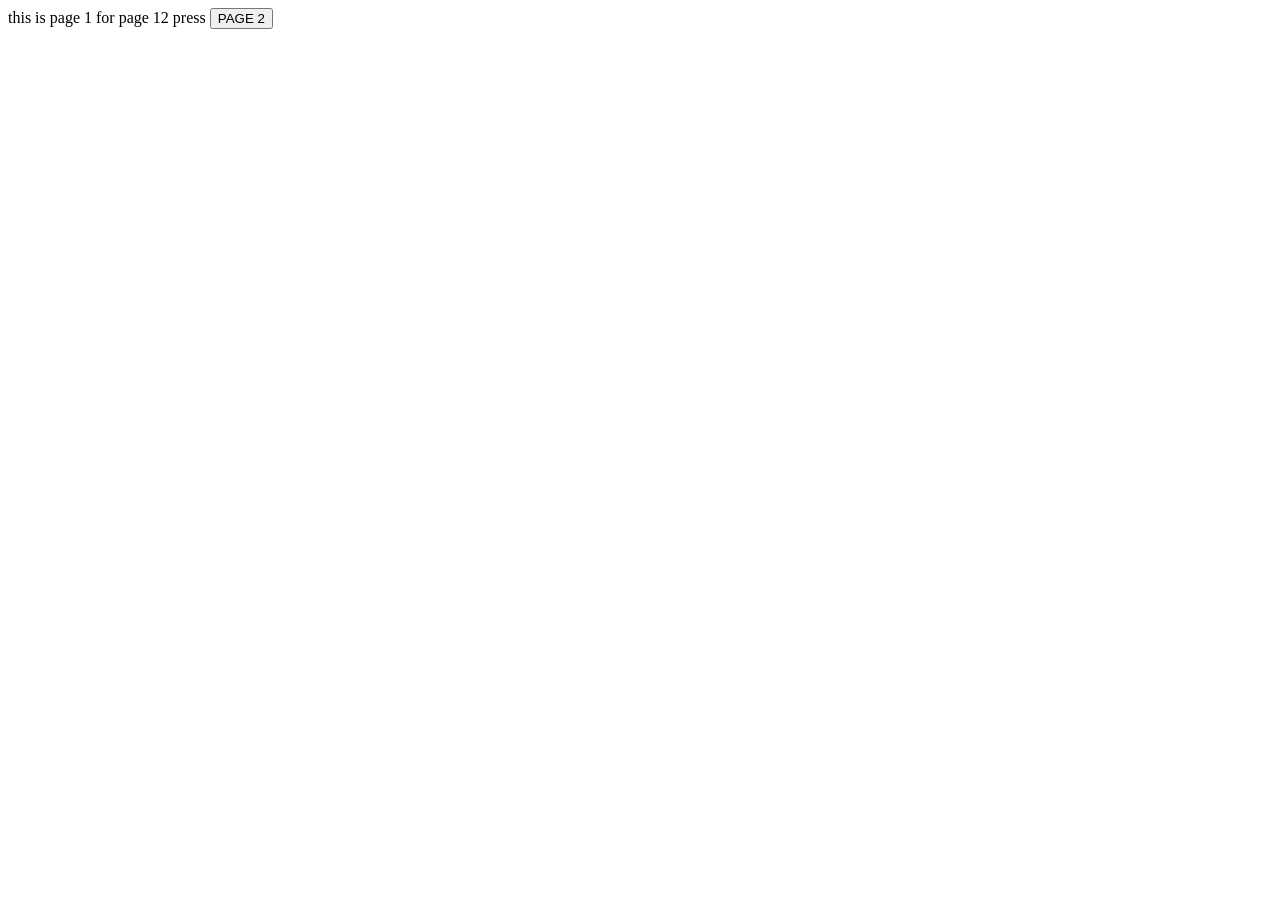
==== testing1.html @ 08af6ed6 "Add files via upload" ====
<!DOCTYPE html>
<html lang="en">
<head>
    <meta charset="UTF-8">
    <meta name="viewport" content="width=device-width, initial-scale=1.0">
    <title>Document</title>
</head>
<body>
    this is page 1 for page 12 press
    <button ><link rel="stylesheet" href="Page2.html">PAGE 2</button>
    
</body>
</html>
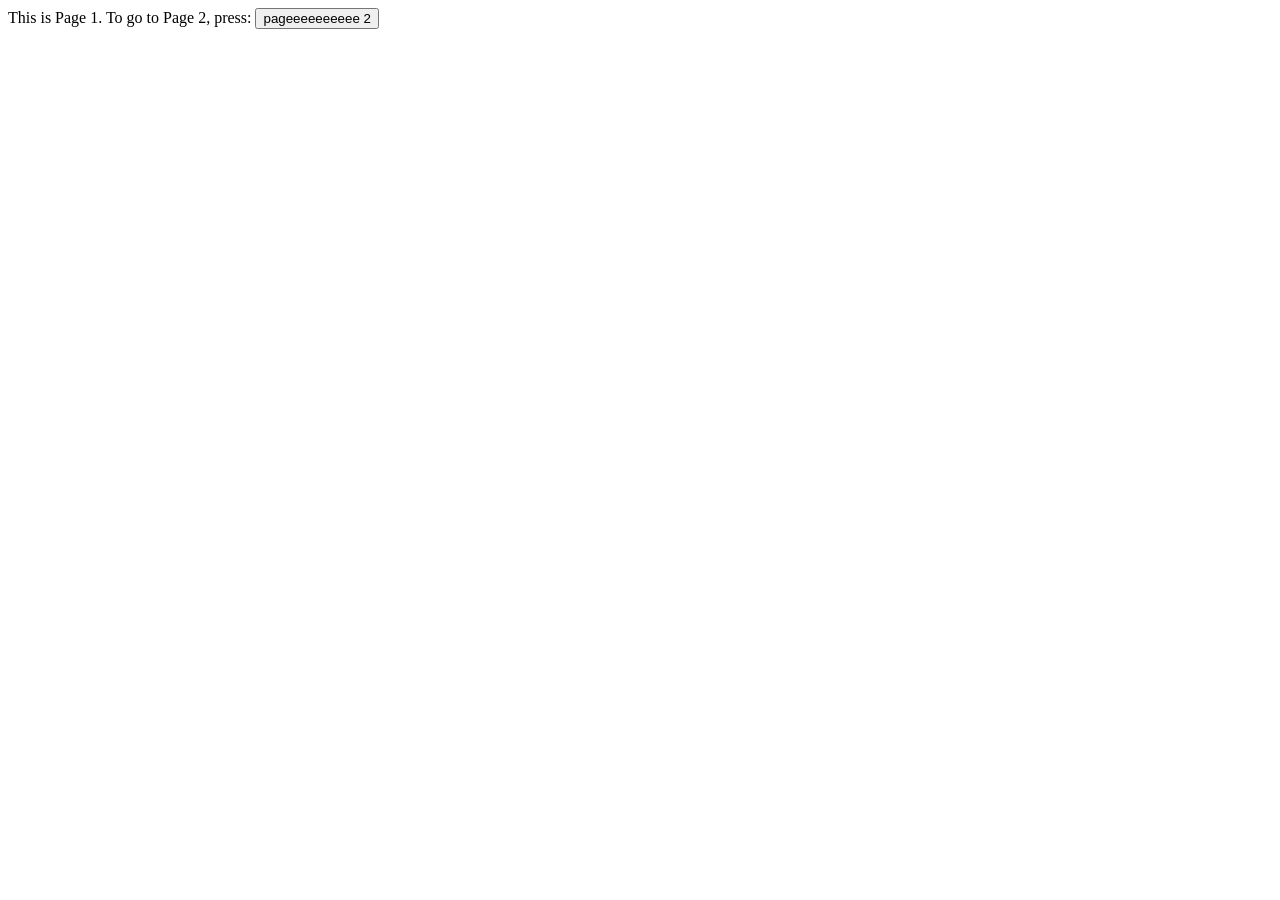
==== commit 088c0761: "Update testing1.html" ====
--- a/testing1.html
+++ b/testing1.html
@@ -3,11 +3,13 @@
 <head>
     <meta charset="UTF-8">
     <meta name="viewport" content="width=device-width, initial-scale=1.0">
-    <title>Document</title>
+    <title>Page 1</title>
 </head>
 <body>
-    this is page 1 for page 12 press
-    <button ><link rel="stylesheet" href="Page2.html">PAGE 2</button>
+    This is Page 1. To go to Page 2, press:
     
+
+
+    <a href="Page2.html"><button>pageeeeeeeeee 2</button></a>
 </body>
-</html>+</html>
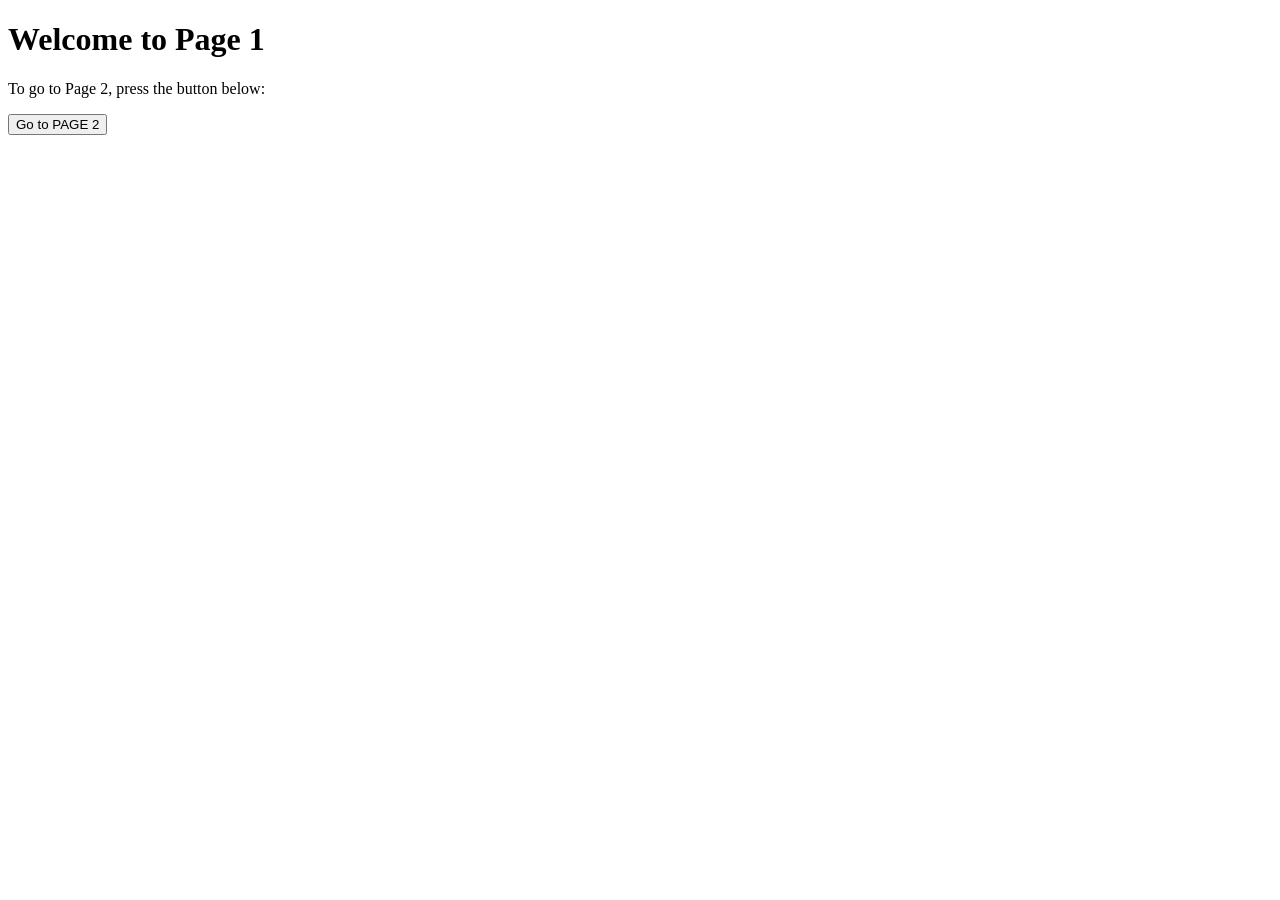
==== commit 2cb56269: "Update testing1.html" ====
--- a/testing1.html
+++ b/testing1.html
@@ -1,15 +1,19 @@
 <!DOCTYPE html>
 <html lang="en">
 <head>
-    <meta charset="UTF-8">
-    <meta name="viewport" content="width=device-width, initial-scale=1.0">
-    <title>Page 1</title>
+  <meta charset="UTF-8">
+  <meta name="viewport" content="width=device-width, initial-scale=1">
+  <title>Page 1</title>
+  <link rel="stylesheet" href="styles.css">
 </head>
 <body>
-    This is Page 1. To go to Page 2, press:
-    
-
-
-    <a href="Page2.html"><button>pageeeeeeeeee 2</button></a>
+  <h1>Welcome to Page 1</h1>
+  <p>To go to Page 2, press the button below:</p>
+  <!-- Option 1: using a clickable button inside an anchor tag -->
+  <a href="page2.html" class="button-link">
+    <button>Go to PAGE 2</button>
+  </a>
+  <!-- Option 2: using JavaScript -->
+  <!-- <button onclick="window.location.href='page2.html'">Go to PAGE 2</button> -->
 </body>
 </html>
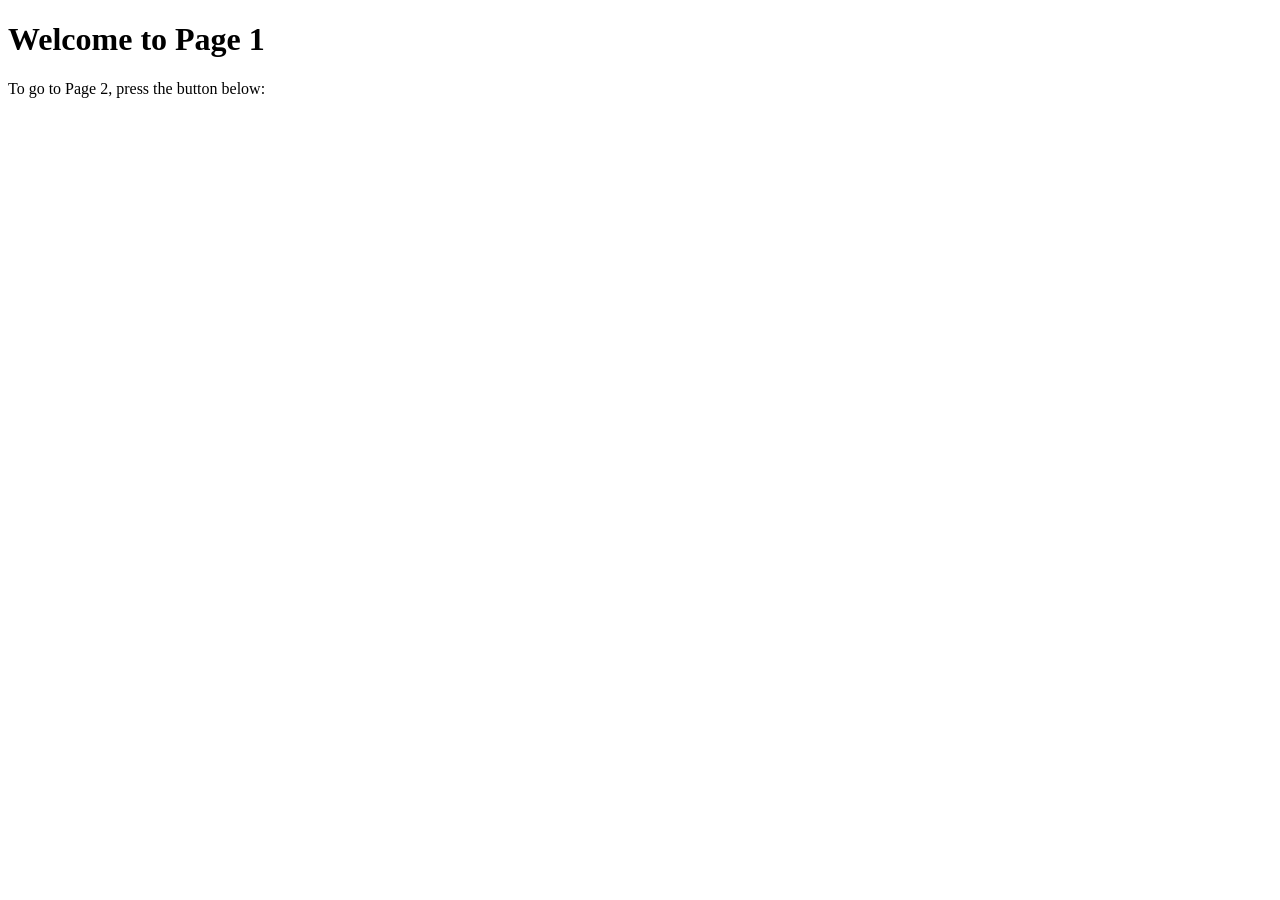
==== commit 30195557: "Update testing1.html" ====
--- a/testing1.html
+++ b/testing1.html
@@ -10,9 +10,7 @@
   <h1>Welcome to Page 1</h1>
   <p>To go to Page 2, press the button below:</p>
   <!-- Option 1: using a clickable button inside an anchor tag -->
-  <a href="page2.html" class="button-link">
-    <button>Go to PAGE 2</button>
-  </a>
+  
   <!-- Option 2: using JavaScript -->
   <!-- <button onclick="window.location.href='page2.html'">Go to PAGE 2</button> -->
 </body>
